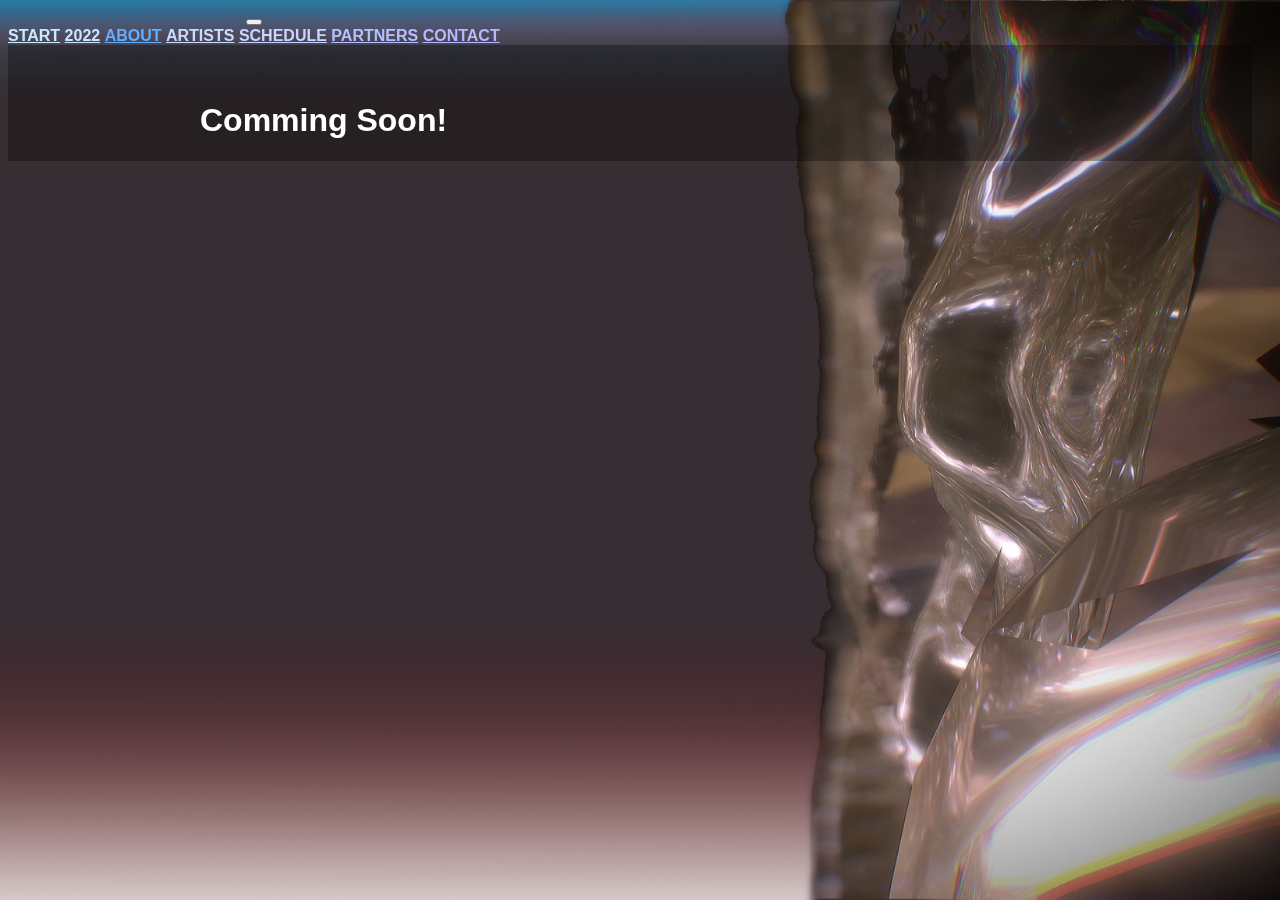
==== 2022.html @ 486582fe "Update and rename 2023.html to 2022.html" ====
<!DOCTYPE html>
<html lang="en">
<head>
	<link rel="shortcut icon" type="image/x-icon" href="favicon.ico" />
	<meta charset="utf-8">
  <meta name="viewport" content="width=device-width, initial-scale=1">
	<link href="https://cdn.jsdelivr.net/npm/bootstrap@5.0.2/dist/css/bootstrap.min.css" rel="stylesheet" integrity="sha384-EVSTQN3/azprG1Anm3QDgpJLIm9Nao0Yz1ztcQTwFspd3yD65VohhpuuCOmLASjC" crossorigin="anonymous">
	<!--<link rel="stylesheet" href="https://maxcdn.bootstrapcdn.com/bootstrap/3.3.5/css/bootstrap.min.css">-->
  <link rel="stylesheet" href="./style2.css">
</head>
<body>
<!--<div style="display: table; height: 400px; overflow: hidden;">
	<div class="center">
		<h1 class="big"> Futureless Festival </h1>
		<p class="first"> Some text here</p>
		<p class="second"> Some other text here</p>
	</div>
</div>
-->
<!--
	<div class="container-fluid">
	  <nav class="navbar navbar-inverse" style="border: 0;-webkit-box-shadow: none;box-shadow: none;">
	    <div class="container-fluid">
	      <ul class="nav navbar-nav">
	        <li><a id="len1" class="hoverable" href="index.html">Home</a></li>
	        <li><a id="len2" class="hoverable" href="partners.html">Partners</a></li>
	        <li><a id="len3" class="hoverable" href="about.html">About</a></li>
	        <li><a id="len4" class="hoverable" href="contact.html">Contact</a></li>
	      </ul>
	    </div>
	  </nav>
	</div>-->
	<nav class="navbar navbar-expand-lg navbar-dark">
	  <div class="container-fluid">
	    <button class="navbar-toggler" type="button" data-bs-toggle="collapse" data-bs-target="#navbarNavAltMarkup" aria-controls="navbarNavAltMarkup" aria-expanded="false" aria-label="Toggle navigation">
	      <span class="navbar-toggler-icon"></span>
	    </button>
	    <div class="collapse navbar-collapse" id="navbarNavAltMarkup">
	      <div class="navbar-nav">
	         <a id="len1" class="nav-link hoverable" href="index.html" style="color:hsl(200 100% 89%);">Start</a>
		 <a id="len2" class="nav-link active hoverable" aria-current="page" href="2022.html" style="color:hsl(208 100% 89%);">2022</a>
	         <a id="len3" class="nav-link hoverable" href="about.html" style="color:hsl(211 100% 69%);">About</a>
	         <a id="len4" class="nav-link hoverable" href="artists.html" style="color:hsl(217 100% 89%);">Artists</a>
           	 <a id="len5" class="nav-link hoverable" href="schedule.html" style="color:hsl(223 100% 89%);">Schedule</a>
	         <a id="len6" class="nav-link hoverable" href="partners.html" style="color:hsl(228 100% 85%);">Partners</a>
	         <a id="len7" class="nav-link hoverable" href="contact.html" style="color:hsl(235 100% 85%);">Contact</a>
	      </div>
	    </div>
	  </div>
	</nav>
	<div class="flex-container">
  		<div class="flex-child magenta"  style="padding-left: 15vw; padding-right: 15vw; background-color: rgba(0, 0, 0, 0.3);">
    		<img style="float:left;" class="own-square" src="">
    		</br>
    		</br>
		<h1>
			<b>Comming Soon!</b>
		</h1>
		
  		</div>
	</div>
	<!--<script src="https://code.jquery.com/jquery-2.1.3.min.js" integrity="sha256-ivk71nXhz9nsyFDoYoGf2sbjrR9ddh+XDkCcfZxjvcM=" crossorigin="anonymous"></script>-->
	<script src="https://code.jquery.com/jquery-2.1.3.min.js" integrity="sha256-ivk71nXhz9nsyFDoYoGf2sbjrR9ddh+XDkCcfZxjvcM=" crossorigin="anonymous"></script>
	<script src="https://cdn.jsdelivr.net/npm/bootstrap@5.0.2/dist/js/bootstrap.bundle.min.js" integrity="sha384-MrcW6ZMFYlzcLA8Nl+NtUVF0sA7MsXsP1UyJoMp4YLEuNSfAP+JcXn/tWtIaxVXM" crossorigin="anonymous"></script>
	<script src="javascript.js"></script>
</body>
</html>
---- style2.css ----
aarticle {
  background: linear-gradient(
    to right, 
    hsl(98 100% 62%), 
    hsl(204 100% 59%)
  );
  -webkit-background-clip: text;
  -webkit-text-fill-color: transparent;
  text-align: center;
}
.padd-top {
  padding-top: 50px;
}
.padding-left {
  padding-left: 0;
}
.own-div {
  margin-left: 10vw;
  margin-right: 10vw;
  margin-top: 1vh;
  background-color: rgba(255, 245, 245, 0.1);
}
.nav-link-own {
    display: inline-block;
    padding: .5rem 1rem;
    color: #F0F8FF;
    text-decoration: none;
}
  
.button-59 {
    align-items: center;
    color: white;
    border-width: 0;
    cursor: pointer;
    display: inline-flex;
    fill: #000;
    font-family: Inter,sans-serif;
    font-size: 16px;
    font-weight: 600;
    height: 48px;
    justify-content: center;
    letter-spacing: -.8px;
    line-height: 24px;
    min-width: 140px;
    outline: 0;
    padding: 0;
    text-align: center;
    text-decoration: none;
    transition: all .3s;
    user-select: none;
    background-color: rgba(0,0,0,0);
    -webkit-user-select: none;
    touch-action: manipulation;
}

.button-59:focus {
  color: white;
}

.button-59:hover {
  border-color: #06f;
  color: #06f;
  fill: #06f;
}

.button-59:active {
  border-color: #06f;
  color: #06f;
  fill: #06f;
}

@media (min-width: 768px) {
  .button-59 {
    min-width: 170px;
  }
}


@keyframes slideInFromLeft {
  0% {
    transform: translateX(200%);
    opacity: 0;
  }
  100% {
    transform: translateX(0);
    opacity: 1;
  }
}

.white{
  color: white;
}

.image-size {
  width:10vw;
}

body {
  background: url(./images/background6.jpg) no-repeat center center fixed; 
  -webkit-background-size: cover;
  -moz-background-size: cover;
  -o-background-size: cover;
  background-size: cover;
  
  
  /*background-image: url(./images/background6.jpg);
  background-size: cover;
  background-position: center;
  height: 100vh;*/
}
.own-spacing{
  padding-top: 7vh;
}
#table {
    display: table;
    padding: 5px;
    width: 100wv;
}
.tr {
    display: table-row;
    padding: 5px;
    width: 50wv;
}
.td {
    display: table-cell;
    padding: 5px;
    width: 150px;
    border: #000000 solid 1px;
    margin: 5px;
}
.align-center-parent {
  display: table; 
  height: 100vh; 
  width: 70vw;
  overflow: hidden;
  text-align: right;
  
}
.align-center-child {
  display: table-cell; 
  vertical-align: 50vh;
  padding-right: 0;
  text-align: left;
}
h1.big {
  background: linear-gradient(
    to right, 
    hsl(200 100% 52%), /* 200 100% 62% */
    hsl(360 100% 49%)  /* 360 100% 59% */
  );
  -webkit-background-clip: text;
  -webkit-text-fill-color: transparent;
  padding-top: 3vh;
  font-family: helvetica, sans-serif;
  line-height: 0.7;
  font-size: 10vw;
  text-align: left;
  margin-top: 5vh;
  font-weight: 700;
  animation: 1s ease-out 0s 1 slideInFromLeft;
}
p.first-slide {
  visibility: hidden;
  padding-top: 5px;
  width: 25vw;
  line-height: 0.9;
  background: linear-gradient(
    to left, 
    hsl(230 40% 49%), /* 200 100% 62% */
    hsl(300 0% 52%)  /* 360 100% 59% */
  );
  -webkit-background-clip: text;
  -webkit-text-fill-color: transparent;
  font-family: helvetica, sans-serif;
  position: right;
  padding-left: 5px;
  font-size: 3vw;
  text-align: left;
  /*animation: 1s ease-out 1s 1 slideInFromLeft;*/
}
p.first {
  padding-top: 5px;
  width: 25vw;
  line-height: 0.9;
  background: linear-gradient(
    to left, 
    hsl(230 40% 49%), /* 200 100% 62% */
    hsl(300 0% 52%)  /* 360 100% 59% */
  );
  -webkit-background-clip: text;
  -webkit-text-fill-color: transparent;
  font-family: helvetica, sans-serif;
  position: right;
  padding-left: 5px;
  font-size: 3vw;
  text-align: left;
}
p.second {
  width: 19vw;
   background: linear-gradient(
    to right, 
    hsl(290 40% 49%), /* 200 100% 62% */
    hsl(400 0% 52%)  /* 360 100% 59% */
  );
  -webkit-background-clip: text;
  -webkit-text-fill-color: transparent;
  font-family: helvetica, sans-serif;
  position: center;
  font-size: 1.5vw;
  padding-left: 5px;
  padding-top: 0px;
}
p.third {
  width: 15vw;
  background: linear-gradient(
    to right, 
    hsl(200 40% 67%), /* 200 100% 62% */
    hsl(360 100% 69%)  /* 360 100% 59% */
  );
  -webkit-background-clip: text;
  -webkit-text-fill-color: transparent;
  font-family: helvetica, sans-serif;
  position: left;
  font-size: 1.3vw;
  text-align: left;
  padding-left: 5px;
  padding-top: 3vh;
}
p.schedule {
  visibility: visible;
  width: 30vw;
  background: linear-gradient(
    to right, 
    hsl(200 40% 67%), /* 200 100% 62% */
    hsl(360 100% 69%)  /* 360 100% 59% */
  );
  -webkit-background-clip: text;
  -webkit-text-fill-color: transparent;
  font-family: helvetica, sans-serif;
  position: left;
  font-size: 1.1vw;
  text-align: left;
  padding-left: 7vw;
  /*animation: 1s ease-out 2s 1 slideInFromLeft;*/
}
#transformer-1s {
  animation: hideAnimation 0s ease-in 1s, 1s ease-out 1s 1 slideInFromLeft;
  animation-fill-mode: forwards;
}
#transformer-2s {
  animation: hideAnimation 0s ease-in 2s, 1s ease-out 2s 1 slideInFromLeft;
  animation-fill-mode: forwards;
}
@keyframes hideAnimation {
  to {
    visibility: visible;
  }
}
img {
  width: 7.5vw; 
  max-height: 100%; 
 }
img.first {
  width: 20.5vw; 
  max-height: 100%; 
 }
img.own-square {
  max-height: 400px;
  max-width: 400px;
}
div.left{
  position: left;
}
div.right{
  position: right;
}
p.website{
  position: absolute;
  bottom:0;
  right:0;
  padding-right: 5px;
}
a.website{
  color: red;
}
.flex-container {
    display: flex;
}
.flex-child {
    flex: 1;
    position: relative;
}  
.flex-child:first-child {
    margin-right: 20px;
} 
.rowOwn {
  display: flex;
  width:  30vw;
}
.columnOwn {
  flex: 50%;
  padding: 5px;
}
.hoverable{
  display:inline-block;
  backface-visibility: hidden;
  vertical-align: middle;
  position:relative;
  tranform: translateZ(0);
  transition-duration: .3s;
  transition-property:transform;
}
.hoverable:before{
  position:absolute;
  pointer-events: none;
  z-index:-1;
  content: '';
  top: 100%;
  left: 5%;
  height:10px;
  width:90%;
  opacity:0;
  /* background: -webkit-radial-gradient(center, rgba(255, 255, 255, 0.35) 0%, rgba(255, 255, 255, 0) 80%);
  background: radial-gradient(center, rgba(255, 255, 255, 0.35) 0%, rgba(255, 255, 255, 0) 80%);
  W3C */
  transition-duration: 0.3s;
  transition-property: transform, opacity;
}
.hoverable:hover, .hoverable:active, .hoverable:focus{
  transform: translateY(-5px);
}
.hoverable:hover:before, .hoverable:active:before, .hoverable:focus:before{
  opacity: 1;
  transform: translateY(-5px);
}
@keyframes bounce-animation {
  16.65% {
    -webkit-transform: translateY(8px);
    transform: translateY(8px);
  }
  33.3% {
    -webkit-transform: translateY(-6px);
    transform: translateY(-6px);
  }
  49.95% {
    -webkit-transform: translateY(4px);
    transform: translateY(4px);
  }
  66.6% {
    -webkit-transform: translateY(-2px);
    transform: translateY(-2px);
  }
  83.25% {
    -webkit-transform: translateY(1px);
    transform: translateY(1px);
  }
  100% {
    -webkit-transform: translateY(0);
    transform: translateY(0);
  }
}
.bounce {
  animation-name: bounce-animation;
  animation-duration: 1s;
}
/*everything below here is just setting up the page, so dont worry about it */
body {
  background-color: rgba(0,0,0,1);
  font-weight:600;
  /*text-align:center !important;*/
  color: white;
  font-family: helvetica, sans-serif;
}
nav {
  background: none !important;
  text-transform:uppercase;
  li {
    margin-left: 3em;
    margin-right: 3em;
    a{
      transition: .5s color ease-in-out;
    }
  }
}
.page-title {
  opacity: .75 !important;
}
@media (min-width: 768px) {
  .navbar{
    text-align: center !important;
    float: none;
    display: inline-block !important;
  }
}
@media (max-width: 768px){
  h1.big {
    background: linear-gradient(
      to right, 
      hsl(200 100% 52%), /* 200 100% 62% */
      hsl(360 100% 49%)  /* 360 100% 59% */
    );
    -webkit-background-clip: text;
    -webkit-text-fill-color: transparent;
    padding-top: 3vh;
    font-family: helvetica, sans-serif;
    line-height: 0.7;
    font-size: 18vw;
    text-align: left;
    margin-top: 5vh;
    font-weight: 700;
  }
  p.first {
    padding-top: 5px;
    width: 50vw;
    line-height: 0.9;
    background: linear-gradient(
      to left, 
      hsl(230 40% 49%), /* 200 100% 62% */
      hsl(300 0% 52%)  /* 360 100% 59% */
    );
    -webkit-background-clip: text;
    -webkit-text-fill-color: transparent;
    font-family: helvetica, sans-serif;
    position: right;
    font-size: 6vw;
    text-align: left;
  }
  p.second {
    width: 38vw;
     background: linear-gradient(
      to right, 
      hsl(290 40% 49%), /* 200 100% 62% */
      hsl(400 0% 52%)  /* 360 100% 59% */
    );
    -webkit-background-clip: text;
    -webkit-text-fill-color: transparent;
    font-family: helvetica, sans-serif;
    position: center;
    font-size: 3vw;
  }
  p.third {
    width: 30vw;
    background: linear-gradient(
      to right, 
      hsl(200 40% 67%), /* 200 100% 62% */
      hsl(360 100% 69%)  /* 360 100% 59% */
    );
    -webkit-background-clip: text;
    -webkit-text-fill-color: transparent;
    font-family: helvetica, sans-serif;
    position: left;
    font-size: 3.6vw;
    text-align: left;
  }
  img {
    width: 15vw; 
    max-height: 100%; 
  }
  img.first {
    width: 41vw; 
    max-height: 100%; 
  }
  p.schedule {
    visibility: visible;
    width: 50vw;
    background: linear-gradient(
      to right, 
      hsl(200 40% 67%), /* 200 100% 62% */
      hsl(360 100% 69%)  /* 360 100% 59% */
    );
    -webkit-background-clip: text;
    -webkit-text-fill-color: transparent;
    font-family: helvetica, sans-serif;
    position: left;
    font-size: 3.2vw;
    text-align: left;
    padding-left: 12vw;
    /*animation: 1s ease-out 2s 1 slideInFromLeft;*/
  }
  .rowOwn {
    width:  50vw;
  }
  .image-size {
    width:20vw;
  }
}

.artist {
   color:#F0F8FF;
   font-size:1rem;
   font-weight:600;
   display: none;
}
.artist-first {
   color:#F0F8FF;
   font-size:1rem;
   font-weight:600;
   display: inline-block;
}
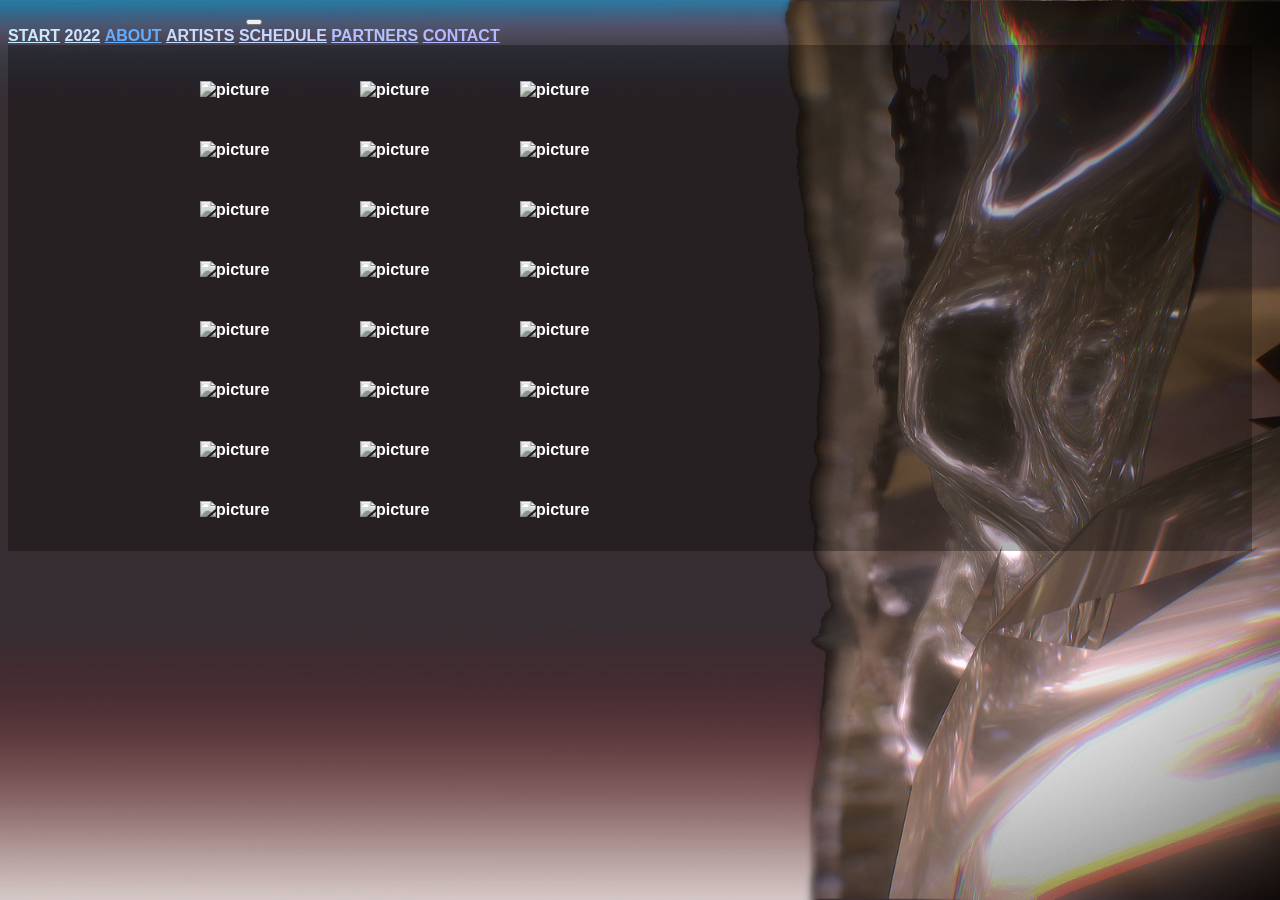
==== commit a44b219a: "Update 2022.html" ====
--- a/2022.html
+++ b/2022.html
@@ -53,9 +53,36 @@
     		<img style="float:left;" class="own-square" src="">
     		</br>
     		</br>
-		<h1>
-			<b>Comming Soon!</b>
-		</h1>
+		
+
+		<div class="gallery">
+		  <img src="/2022pics/P1058183" alt="picture">
+		  <img src="/2022pics/P1058212" alt="picture">
+		  <img src="/2022pics/P1058242" alt="picture">
+		  <img src="/2022pics/P1058254" alt="picture">
+		  <img src="/2022pics/P1058295" alt="picture">
+		  <img src="/2022pics/P1058312" alt="picture">
+		  <img src="/2022pics/P1058349" alt="picture">
+		  <img src="/2022pics/P1058354" alt="picture">
+		  <img src="/2022pics/P1058387" alt="picture">
+		  <img src="/2022pics/P1058401" alt="picture">
+		  <img src="/2022pics/P1058403" alt="picture">
+		  <img src="/2022pics/P1058409" alt="picture">
+		  <img src="/2022pics/P1058417" alt="picture">
+		  <img src="/2022pics/P1058427" alt="picture">
+		  <img src="/2022pics/P1058441" alt="picture">
+		  <img src="/2022pics/P1058510" alt="picture">
+		  <img src="/2022pics/P1058529" alt="picture">
+		  <img src="/2022pics/P1058533" alt="picture">
+		  <img src="/2022pics/P1058540" alt="picture">
+		  <img src="/2022pics/P1058543" alt="picture">
+	          <img src="/2022pics/P1058552" alt="picture">
+		  <img src="/2022pics/P1058555" alt="picture">
+		  <img src="/2022pics/P1058562" alt="picture">
+		  <img src="/2022pics/P1058568" alt="picture">
+		</div>
+
+
 		
   		</div>
 	</div>
--- a/style2.css
+++ b/style2.css
@@ -26,6 +26,36 @@
     color: #F0F8FF;
     text-decoration: none;
 }
+
+.gallery {
+  --s: 150px; /* control the size */
+  --g: 10px;  /* control the gap */
+  --f: 1.5;   /* control the scale factor */
+  
+  display: grid;
+  gap: var(--g);
+  width: calc(3*var(--s) + 2*var(--g));
+  aspect-ratio: 1;
+  grid-template-columns: repeat(3,auto);
+}
+
+.gallery > img {
+  width: 0;
+  height: 0;
+  min-height: 100%;
+  min-width: 100%;
+  object-fit: cover;
+  cursor: pointer;
+  filter: grayscale(80%);
+  transition: .35s linear;
+}
+
+.gallery img:hover{
+  filter: grayscale(0);
+  width:  calc(var(--s)*var(--f));
+  height: calc(var(--s)*var(--f));
+}
+
   
 .button-59 {
     align-items: center;
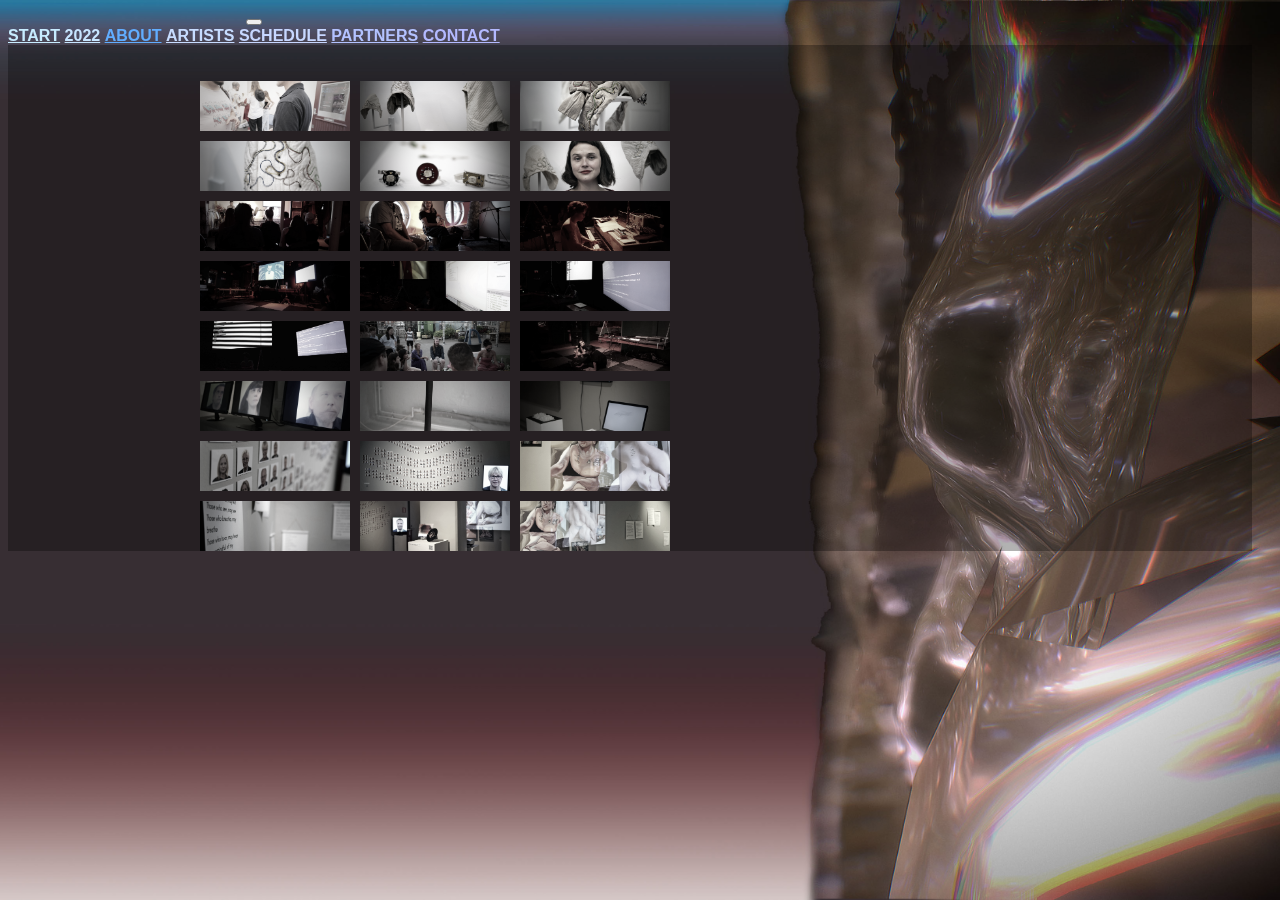
==== commit c0b5943f: "Update 2022.html" ====
--- a/2022.html
+++ b/2022.html
@@ -56,30 +56,30 @@
 		
 
 		<div class="gallery">
-		  <img src="/2022pics/P1058183" alt="picture">
-		  <img src="/2022pics/P1058212" alt="picture">
-		  <img src="/2022pics/P1058242" alt="picture">
-		  <img src="/2022pics/P1058254" alt="picture">
-		  <img src="/2022pics/P1058295" alt="picture">
-		  <img src="/2022pics/P1058312" alt="picture">
-		  <img src="/2022pics/P1058349" alt="picture">
-		  <img src="/2022pics/P1058354" alt="picture">
-		  <img src="/2022pics/P1058387" alt="picture">
-		  <img src="/2022pics/P1058401" alt="picture">
-		  <img src="/2022pics/P1058403" alt="picture">
-		  <img src="/2022pics/P1058409" alt="picture">
-		  <img src="/2022pics/P1058417" alt="picture">
-		  <img src="/2022pics/P1058427" alt="picture">
-		  <img src="/2022pics/P1058441" alt="picture">
-		  <img src="/2022pics/P1058510" alt="picture">
-		  <img src="/2022pics/P1058529" alt="picture">
-		  <img src="/2022pics/P1058533" alt="picture">
-		  <img src="/2022pics/P1058540" alt="picture">
-		  <img src="/2022pics/P1058543" alt="picture">
-	          <img src="/2022pics/P1058552" alt="picture">
-		  <img src="/2022pics/P1058555" alt="picture">
-		  <img src="/2022pics/P1058562" alt="picture">
-		  <img src="/2022pics/P1058568" alt="picture">
+		  <img src="./2022pics/P1058183.jpg" alt="picture">
+		  <img src="./2022pics/P1058212.jpg" alt="picture">
+		  <img src="./2022pics/P1058242.jpg" alt="picture">
+		  <img src="./2022pics/P1058254.jpg" alt="picture">
+		  <img src="./2022pics/P1058295.jpg" alt="picture">
+		  <img src="./2022pics/P1058312.jpg" alt="picture">
+		  <img src="./2022pics/P1058349.jpg" alt="picture">
+		  <img src="./2022pics/P1058354.jpg" alt="picture">
+		  <img src="./2022pics/P1058387.jpg" alt="picture">
+		  <img src="./2022pics/P1058401.jpg" alt="picture">
+		  <img src="./2022pics/P1058403.jpg" alt="picture">
+		  <img src="./2022pics/P1058409.jpg" alt="picture">
+		  <img src="./2022pics/P1058417.jpg" alt="picture">
+		  <img src="./2022pics/P1058427.jpg" alt="picture">
+		  <img src="./2022pics/P1058441.jpg" alt="picture">
+		  <img src="./2022pics/P1058510.jpg" alt="picture">
+		  <img src="./2022pics/P1058529.jpg" alt="picture">
+		  <img src="./2022pics/P1058533.jpg" alt="picture">
+		  <img src="./2022pics/P1058540.jpg" alt="picture">
+		  <img src="./2022pics/P1058543.jpg" alt="picture">
+	          <img src="./2022pics/P1058552.jpg" alt="picture">
+		  <img src="./2022pics/P1058555.jpg" alt="picture">
+		  <img src="./2022pics/P1058562.jpg" alt="picture">
+		  <img src="./2022pics/P1058568.jpg" alt="picture">
 		</div>
 
 
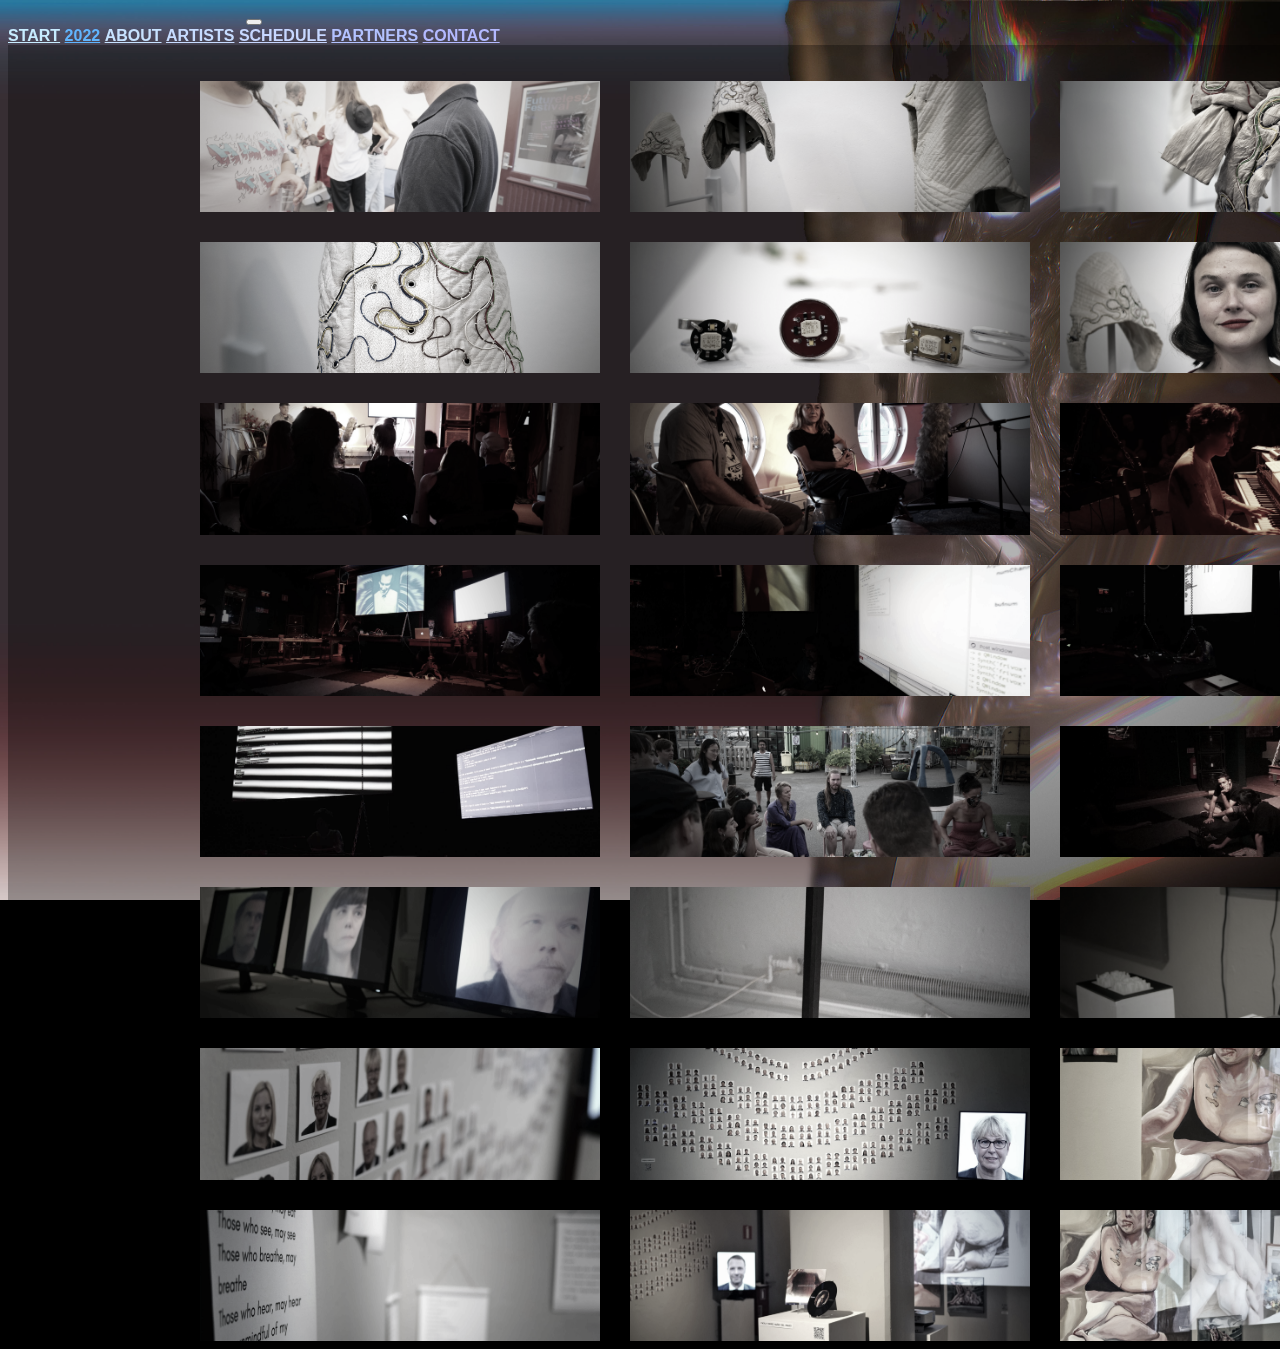
==== commit 696968c5: "Update 2022.html" ====
--- a/2022.html
+++ b/2022.html
@@ -38,8 +38,8 @@
 	    <div class="collapse navbar-collapse" id="navbarNavAltMarkup">
 	      <div class="navbar-nav">
 	         <a id="len1" class="nav-link hoverable" href="index.html" style="color:hsl(200 100% 89%);">Start</a>
-		 <a id="len2" class="nav-link active hoverable" aria-current="page" href="2022.html" style="color:hsl(208 100% 89%);">2022</a>
-	         <a id="len3" class="nav-link hoverable" href="about.html" style="color:hsl(211 100% 69%);">About</a>
+		 <a id="len2" class="nav-link active hoverable" aria-current="page" href="2022.html" style="color:hsl(208 100% 69%);">2022</a>
+	         <a id="len3" class="nav-link hoverable" href="about.html" style="color:hsl(211 100% 89%);">About</a>
 	         <a id="len4" class="nav-link hoverable" href="artists.html" style="color:hsl(217 100% 89%);">Artists</a>
            	 <a id="len5" class="nav-link hoverable" href="schedule.html" style="color:hsl(223 100% 89%);">Schedule</a>
 	         <a id="len6" class="nav-link hoverable" href="partners.html" style="color:hsl(228 100% 85%);">Partners</a>
--- a/style2.css
+++ b/style2.css
@@ -28,9 +28,9 @@
 }
 
 .gallery {
-  --s: 150px; /* control the size */
-  --g: 10px;  /* control the gap */
-  --f: 1.5;   /* control the scale factor */
+  --s: 400px; /* control the size */
+  --g: 30px;  /* control the gap */
+  --f: 2.0;   /* control the scale factor */
   
   display: grid;
   gap: var(--g);
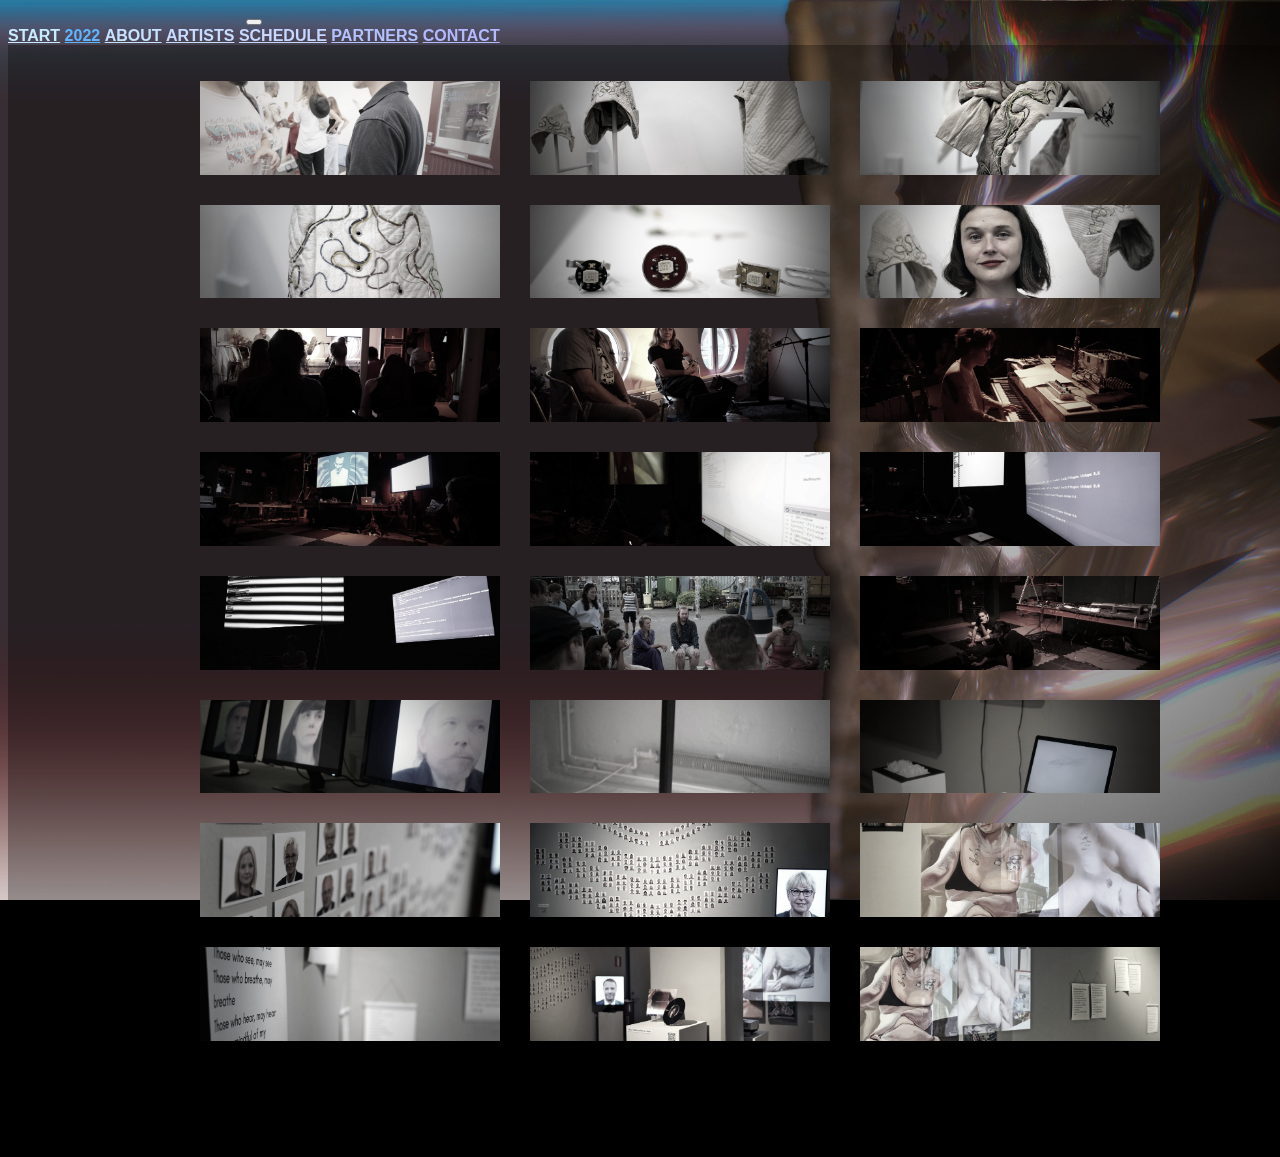
==== commit 7da7606a: "Update 2022.html" ====
--- a/2022.html
+++ b/2022.html
@@ -81,6 +81,12 @@
 		  <img src="./2022pics/P1058562.jpg" alt="picture">
 		  <img src="./2022pics/P1058568.jpg" alt="picture">
 		</div>
+		</br>
+    		</br>
+		</br>
+    		</br>
+		</br>
+    		</br>
 
 
 		
--- a/style2.css
+++ b/style2.css
@@ -28,7 +28,7 @@
 }
 
 .gallery {
-  --s: 400px; /* control the size */
+  --s: 300px; /* control the size */
   --g: 30px;  /* control the gap */
   --f: 2.0;   /* control the scale factor */
   
